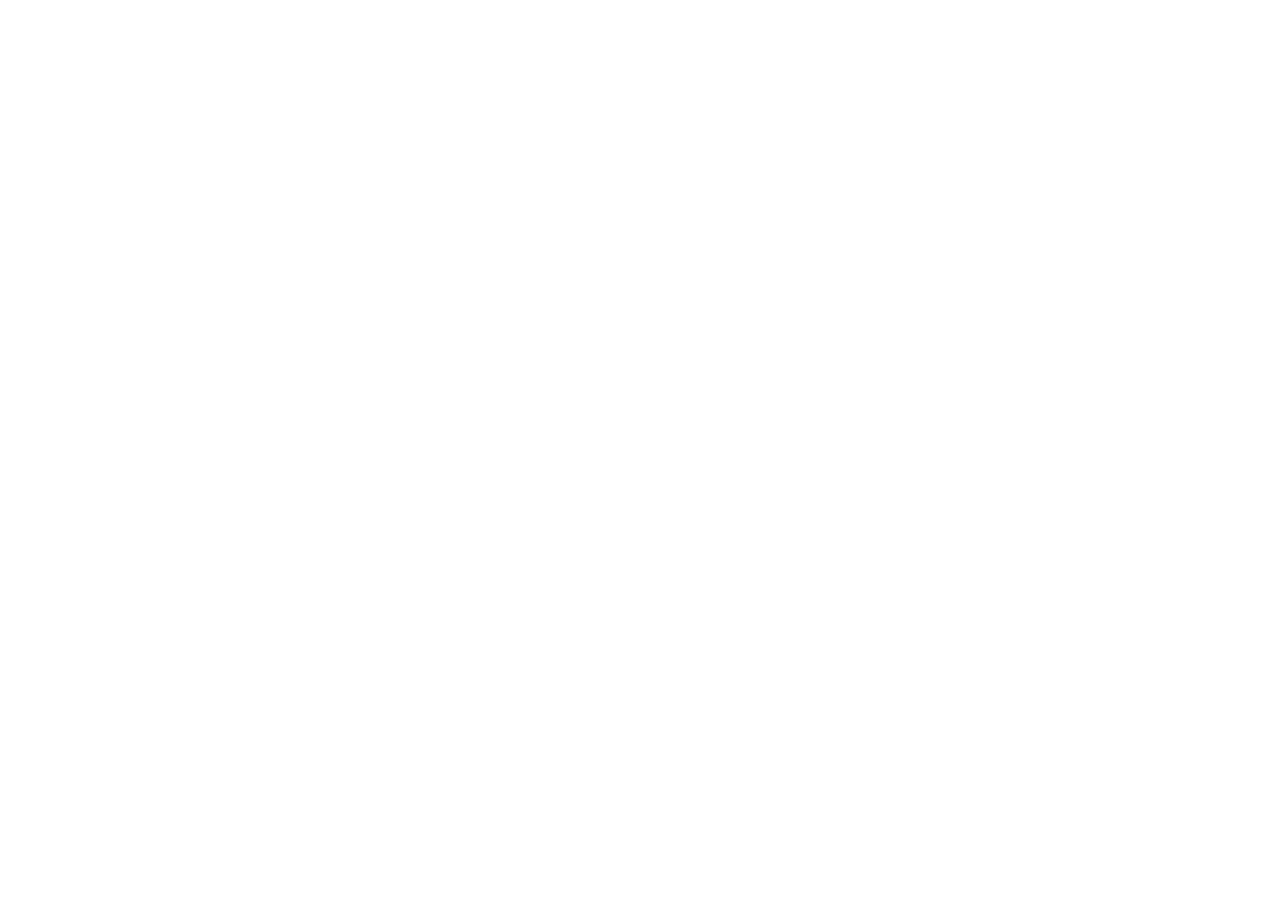
==== index.html @ df104ddb "first commit" ====
<!DOCTYPE html>
<html lang="en">
  <head>
    <meta charset="UTF-8" />
    <meta name="viewport" content="width=device-width, initial-scale=1.0" />
    <title>My Website</title>
    <link rel="stylesheet" href="/style.css" />
  </head>
  <body>
    <script src="./51.closures.js"></script>
  </body>
</html>
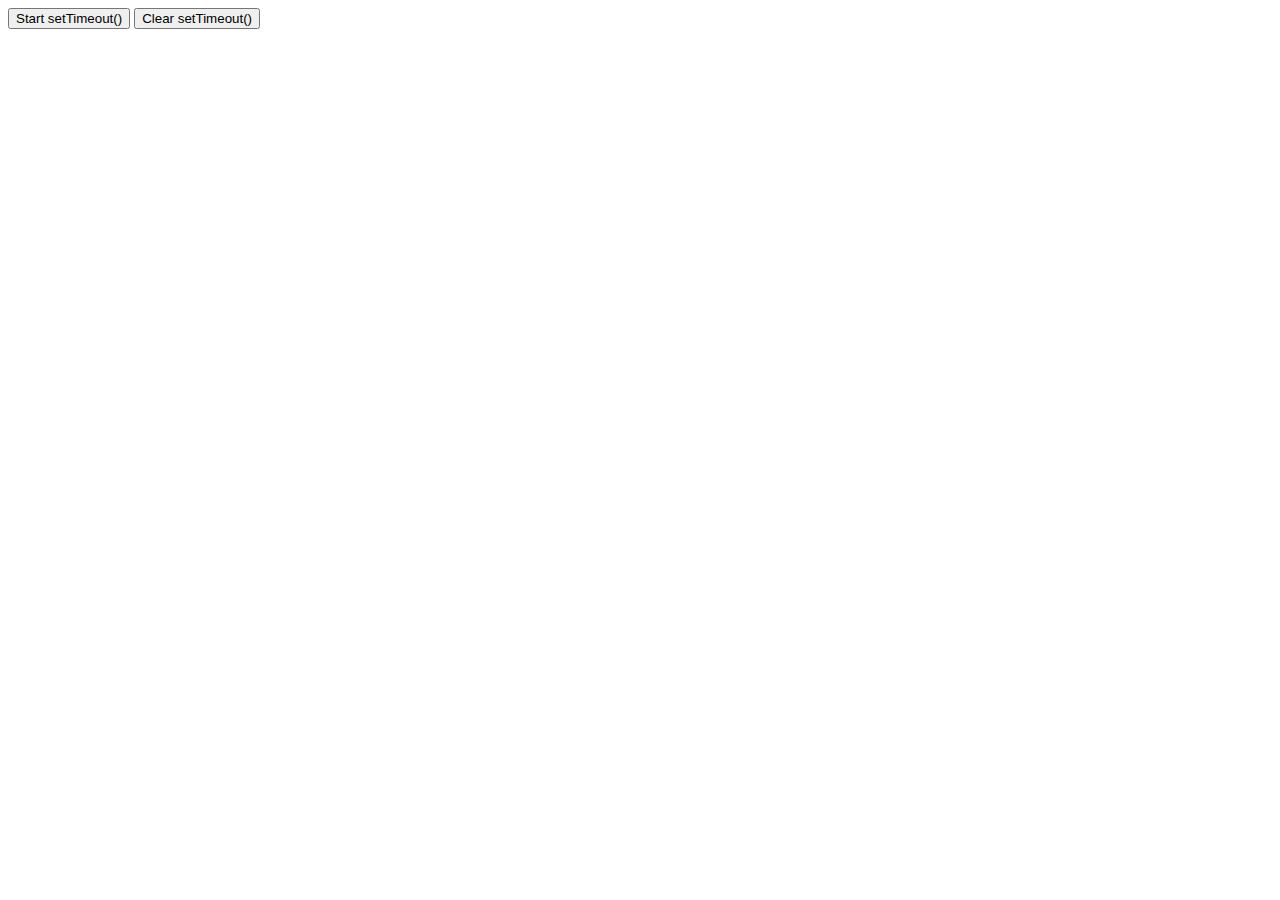
==== commit d17e5414: "commits" ====
--- a/index.html
+++ b/index.html
@@ -7,6 +7,8 @@
     <link rel="stylesheet" href="/style.css" />
   </head>
   <body>
-    <script src="./51.closures.js"></script>
+    <button onclick="startTimer()">Start setTimeout()</button>
+    <button onclick="clearTimer()">Clear setTimeout()</button>
+    <script src="./52.setTimeout().js"></script>
   </body>
 </html>
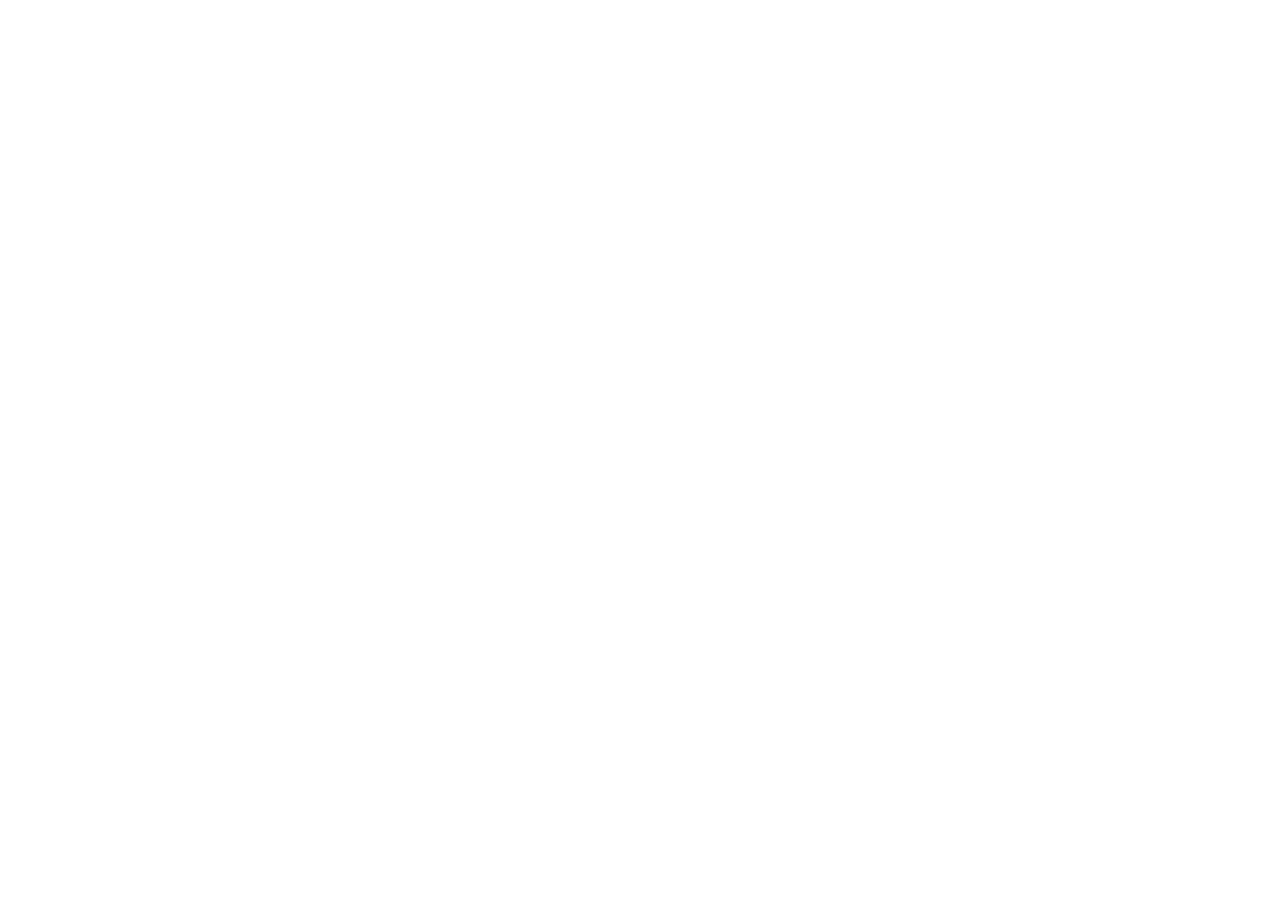
==== commit 33ff5f78: "commit" ====
--- a/index.html
+++ b/index.html
@@ -4,11 +4,32 @@
     <meta charset="UTF-8" />
     <meta name="viewport" content="width=device-width, initial-scale=1.0" />
     <title>My Website</title>
-    <link rel="stylesheet" href="/style.css" />
   </head>
   <body>
+    <!-- --------- setTimeout examples --------------
     <button onclick="startTimer()">Start setTimeout()</button>
     <button onclick="clearTimer()">Clear setTimeout()</button>
-    <script src="./52.setTimeout().js"></script>
+    -------------------------------------------- -->
+
+    <!-- -------------- dom navigation examples ------------
+    <u1 id="fruits">
+      <li id="orange">orange</li>
+      <li id="apple">apple</li>
+      <li id="banana">banana</li>
+    </u1>
+
+    <u1 id="vegetables">
+      <li>carrots</li>
+      <li>onions</li>
+      <li>potatoes</li>
+    </u1>
+
+    <u1 id="deserts">
+      <li>cake</li>
+      <li>pie</li>
+      <li>ice-cream</li>
+    </u1>
+    -------------------------------------------------- -->
+    <script src="./61.dom_navigation.js"></script>
   </body>
 </html>
